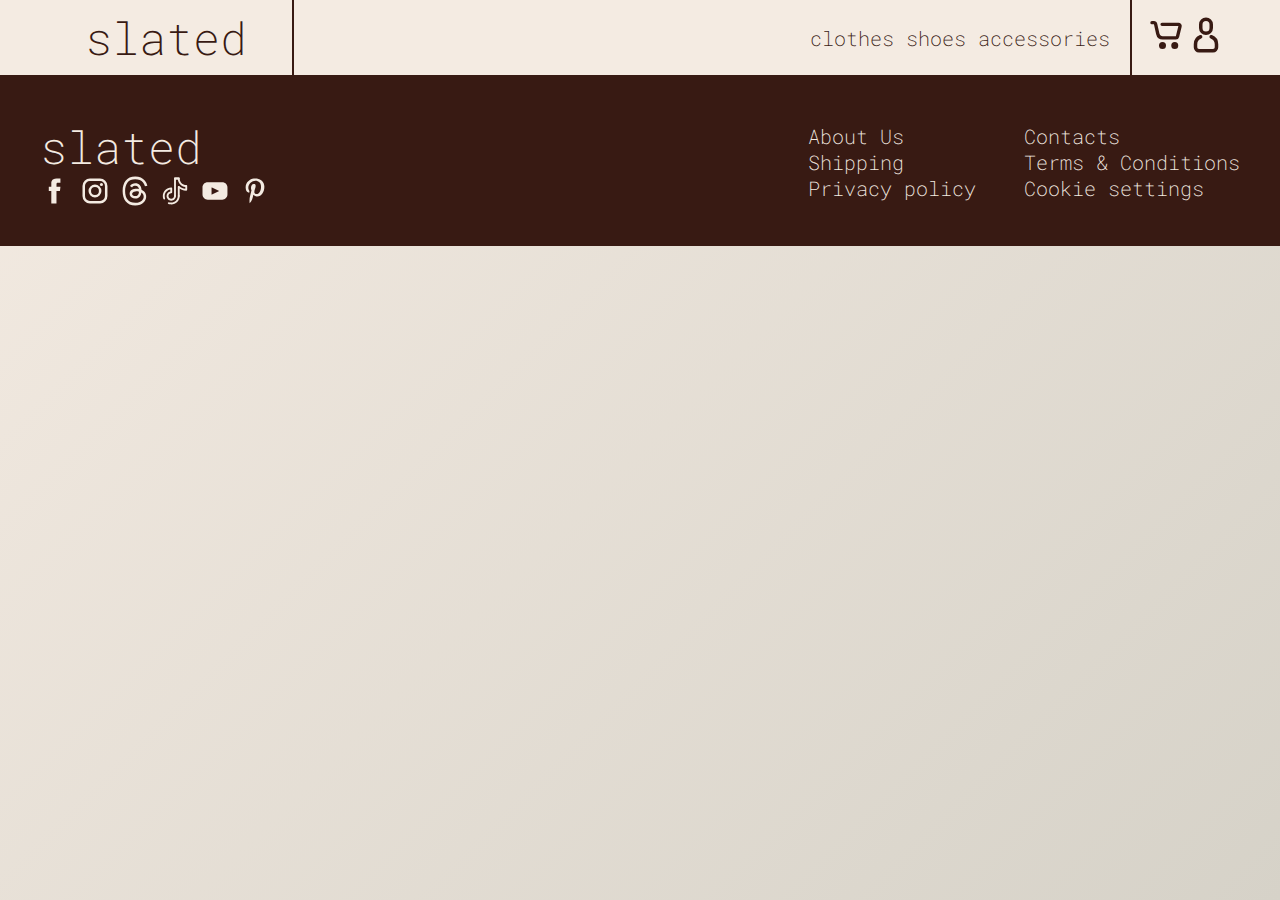
==== cart/index.html @ f183e3fe "Product view, add and update cart, cart page start" ====
<!DOCTYPE html>
<html lang="en">

<head>
    <meta charset="UTF-8">
    <meta name="viewport" content="width=device-width, initial-scale=1.0">
    <title>Slated</title>

    <!-- Base -->
    <link rel="preconnect" href="https://fonts.googleapis.com">
    <link rel="preconnect" href="https://fonts.gstatic.com" crossorigin>
    <link href="https://fonts.googleapis.com/css2?family=Roboto+Mono:wght@100;200;400&display=swap" rel="stylesheet">
    <link rel="stylesheet" href="./../style/pages/style.css">

</head>

<body>
    <div class="background-gradient"></div>
    <header>
        <div class="container">
            <a href="./../" class="h1">
                slated
            </a>
            <nav>
                <ul>
                    <li>
                        <a href="./../products/?category=1,2">
                            Clothes
                        </a>
                    </li>
                    <li>
                        <a href="./../products/?category=3">
                            Shoes
                        </a>
                    </li>
                    <li>
                        <a href="./../products/?category=4">
                            Accessories
                        </a>
                    </li>

                </ul>
            </nav>
            <nav>
                <ul>
                    <li>
                        <a class="cart" href="#">
                            <svg class="shopping-cart" xmlns="http://www.w3.org/2000/svg" viewBox="-3 -4 24 24"
                                width="28" fill="currentColor">
                                <path
                                    d="M7 16a2 2 0 1 1 0-4 2 2 0 0 1 0 4zm7 0a2 2 0 1 1 0-4 2 2 0 0 1 0 4zM.962 1.923A.962.962 0 0 1 .962 0h1.151c.902 0 1.682.626 1.878 1.506l1.253 5.642c.196.88.976 1.506 1.878 1.506h7.512l1.442-5.77H6.731a.962.962 0 0 1 0-1.922h9.345a1.923 1.923 0 0 1 1.866 2.39L16.5 9.12a1.923 1.923 0 0 1-1.866 1.457H7.122a3.846 3.846 0 0 1-3.755-3.012L2.113 1.923H.962z">
                                </path>
                            </svg>
                        </a>
                    </li>
                    <li>
                        <a href="./">

                            <svg xmlns="http://www.w3.org/2000/svg" viewBox="-5 -2 24 24" width="28"
                                fill="currentColor">
                                <path
                                    d="M3.534 10.07a1 1 0 1 1 .733 1.86A3.579 3.579 0 0 0 2 15.26V17a1 1 0 0 0 1 1h8a1 1 0 0 0 1-1v-1.647a3.658 3.658 0 0 0-2.356-3.419 1 1 0 1 1 .712-1.868A5.658 5.658 0 0 1 14 15.353V17a3 3 0 0 1-3 3H3a3 3 0 0 1-3-3v-1.74a5.579 5.579 0 0 1 3.534-5.19zM7 0a4 4 0 0 1 4 4v2a4 4 0 1 1-8 0V4a4 4 0 0 1 4-4zm0 2a2 2 0 0 0-2 2v2a2 2 0 1 0 4 0V4a2 2 0 0 0-2-2z">
                                </path>
                            </svg>
                        </a>
                    </li>
                </ul>
            </nav>
            <div style="text-align: center;">
                <button id="burger-btn" class="burger-btn" href="">
                    <svg xmlns="http://www.w3.org/2000/svg" viewBox="-5 -7 24 24" width="28" fill="currentColor">
                        <path
                            d="M1 0h12a1 1 0 0 1 0 2H1a1 1 0 1 1 0-2zm0 8h12a1 1 0 0 1 0 2H1a1 1 0 1 1 0-2zm0-4h12a1 1 0 0 1 0 2H1a1 1 0 1 1 0-2z">
                        </path>
                    </svg>
                </button>
            </div>
        </div>
    </header>
    <aside id="burger-menu" class="burger-menu">
        <div class="container">
            <nav>
                <ul>
                    <li>
                        <a href="./../products/?category=1,2">
                            Clothes
                        </a>
                    </li>
                    <li>
                        <a href="./../products/?category=3">
                            Shoes
                        </a>
                    </li>
                    <li>
                        <a href="./../products/?category=4">
                            Accessories
                        </a>
                    </li>

                </ul>
            </nav>
            <nav>
                <ul>
                    <li>
                        <a class="cart" href="#">
                            <svg class="shopping-cart" xmlns="http://www.w3.org/2000/svg" viewBox="-3 -4 24 24"
                                width="28" fill="currentColor">
                                <path
                                    d="M7 16a2 2 0 1 1 0-4 2 2 0 0 1 0 4zm7 0a2 2 0 1 1 0-4 2 2 0 0 1 0 4zM.962 1.923A.962.962 0 0 1 .962 0h1.151c.902 0 1.682.626 1.878 1.506l1.253 5.642c.196.88.976 1.506 1.878 1.506h7.512l1.442-5.77H6.731a.962.962 0 0 1 0-1.922h9.345a1.923 1.923 0 0 1 1.866 2.39L16.5 9.12a1.923 1.923 0 0 1-1.866 1.457H7.122a3.846 3.846 0 0 1-3.755-3.012L2.113 1.923H.962z">
                                </path>
                            </svg>
                        </a>
                    </li>
                    <li>
                        <a href="./">

                            <svg xmlns="http://www.w3.org/2000/svg" viewBox="-5 -2 24 24" width="28"
                                fill="currentColor">
                                <path
                                    d="M3.534 10.07a1 1 0 1 1 .733 1.86A3.579 3.579 0 0 0 2 15.26V17a1 1 0 0 0 1 1h8a1 1 0 0 0 1-1v-1.647a3.658 3.658 0 0 0-2.356-3.419 1 1 0 1 1 .712-1.868A5.658 5.658 0 0 1 14 15.353V17a3 3 0 0 1-3 3H3a3 3 0 0 1-3-3v-1.74a5.579 5.579 0 0 1 3.534-5.19zM7 0a4 4 0 0 1 4 4v2a4 4 0 1 1-8 0V4a4 4 0 0 1 4-4zm0 2a2 2 0 0 0-2 2v2a2 2 0 1 0 4 0V4a2 2 0 0 0-2-2z">
                                </path>
                            </svg>
                        </a>
                    </li>
                </ul>
            </nav>
        </div>
    </aside>
    <main>
    </main>
    <footer>
        <div class="container row center">
            <section>
                <span class="h1">slated</span>
                <nav>
                    <ul class="socials">
                        <li><a href="#"><img src="./../assets/icons/socials/facebook.svg" alt=""></a></li>
                        <li><a href="#"><img src="./../assets/icons/socials/instagram.svg" alt=""></a></li>
                        <li><a href="#"><img src="./../assets/icons/socials/threads.svg" alt=""></a></li>
                        <li><a href="#"><img src="./../assets/icons/socials/tiktok.svg" alt=""></a></li>
                        <li><a href="#"><img src="./../assets/icons/socials/youtube.svg" alt=""></a></li>
                        <li><a href="#"><img src="./../assets/icons/socials/pinterest.svg" alt=""></a></li>
                    </ul>
                </nav>
            </section>
            <nav>
                <ul class="grid">
                    <li><a class="invert" href="#">About Us</a></li>
                    <li><a class="invert" href="#">Contacts</a></li>
                    <li><a class="invert" href="#">Shipping</a></li>
                    <li><a class="invert" href="#">Terms & Conditions</a></li>
                    <li><a class="invert" href="#">Privacy policy</a></li>
                    <li><a class="invert" href="#">Cookie settings</a></li>
                </ul>
            </nav>
        </div>
    </footer>
    <script src="./../js/burgerMenu.js"></script>
    <script type="module" src="./../js/cartManager.js"></script>
</body>

</html>
---- style/pages/style.css ----
.container {
  max-width: 1200px;
  margin: 0 auto;
  width: 100%;
}
.container.row {
  display: flex;
  flex-direction: row;
}
.container.center {
  justify-content: space-between;
  align-items: center;
}

.background-gradient {
  position: fixed;
  height: 100%;
  width: 100%;
  z-index: -10;
  background: #f4ebe2;
  background: linear-gradient(135deg, rgb(244, 235, 226) 0%, rgb(214, 210, 200) 100%);
}

.h1,
.h2,
.h3 {
  margin: 0;
  font-weight: 200;
}

.h1 {
  font-size: 2.25em;
}

.h2 {
  font-size: 1.75em;
  font-weight: 400;
}

.h3 {
  font-size: 1.25em;
}

a {
  text-decoration: none;
  color: #381A13;
}
a:hover {
  color: #664f35;
}
a.invert {
  color: #f4ebe2;
}
a.invert:hover {
  color: #664f35;
  filter: brightness(200%);
}

.m-1 {
  margin: 1em;
}

.mx-1 {
  margin: 0 1em;
}

.my-1 {
  margin: 1em 0;
}

.m-2 {
  margin: 2em;
}

.mx-2 {
  margin: 0 2em;
}

.my-2 {
  margin: 2em 0;
}

.m-3 {
  margin: 3em;
}

.mx-3 {
  margin: 0 3em;
}

.my-3 {
  margin: 3em 0;
}

.m-4 {
  margin: 4em;
}

.mx-4 {
  margin: 0 4em;
}

.my-4 {
  margin: 4em 0;
}

.m-5 {
  margin: 5em;
}

.mx-5 {
  margin: 0 5em;
}

.my-5 {
  margin: 5em 0;
}

.m-6 {
  margin: 6em;
}

.mx-6 {
  margin: 0 6em;
}

.my-6 {
  margin: 6em 0;
}

.m-7 {
  margin: 7em;
}

.mx-7 {
  margin: 0 7em;
}

.my-7 {
  margin: 7em 0;
}

.m-8 {
  margin: 8em;
}

.mx-8 {
  margin: 0 8em;
}

.my-8 {
  margin: 8em 0;
}

.m-9 {
  margin: 9em;
}

.mx-9 {
  margin: 0 9em;
}

.my-9 {
  margin: 9em 0;
}

.m-10 {
  margin: 10em;
}

.mx-10 {
  margin: 0 10em;
}

.my-10 {
  margin: 10em 0;
}

.burger-btn {
  background-color: transparent;
  border: none;
  width: -moz-fit-content;
  width: fit-content;
}
.burger-btn:hover {
  cursor: pointer;
}

aside.burger-menu {
  position: fixed;
  display: none;
  background-color: #381A13;
  height: 100dvh;
  width: 100%;
  z-index: 1;
  left: -100%;
  transition-property: left;
  transition-duration: 300ms;
}
aside.burger-menu nav ul {
  font-size: 2em;
  padding: 0;
  margin: 1em 0 0 0;
  list-style-type: none;
  text-align: center;
}
aside.burger-menu nav:last-of-type ul {
  display: flex;
  justify-content: center;
}
aside.burger-menu nav:last-of-type ul svg {
  scale: 3;
  margin: 1em;
}
aside.burger-menu nav a {
  color: #f4ebe2;
}
aside.burger-menu.active {
  left: 0;
}
@media screen and (max-width: 768px) {
  aside.burger-menu {
    display: block;
  }
}

.cart {
  position: relative;
}
.cart .cart-counter {
  position: absolute;
  display: flex;
  justify-content: center;
  align-items: center;
  top: -20px;
  right: 0;
  background-color: #381A13;
  color: #f4ebe2;
  height: 25px;
  width: 25px;
  border-radius: 100%;
}

header {
  position: sticky;
  top: 0;
  z-index: 1;
  background-color: #f4ebe2;
  width: 100%;
  border-bottom: solid 2px #381A13;
  text-transform: lowercase;
}
header ul {
  list-style: none;
  margin: 0;
  padding: 0;
}
header ul li {
  display: inline;
}
header svg {
  scale: 1.5;
}
header .container {
  height: 75px;
  display: grid;
  grid-template-columns: auto 1fr auto;
  justify-items: center;
  align-items: center;
}
header .container > * {
  min-width: 100px;
  display: flex;
  justify-content: center;
  align-items: center;
  padding: 0 1em;
}
header .container > *:nth-child(2) {
  width: 100%;
  height: 100%;
  border-left: solid 2px #381A13;
  border-right: solid 2px #381A13;
  justify-content: end;
}
header .container > *:last-child {
  display: none;
}
@media screen and (max-width: 768px) {
  header .container > *:last-child {
    display: block;
    grid-column-start: 3;
    grid-column-end: 4;
  }
  header .container > *:not(:last-child, :first-child) {
    display: none;
  }
}

footer {
  background-color: #381A13;
  color: #f4ebe2;
  padding: 2em;
}
@media screen and (max-width: 992px) {
  footer {
    padding: 2em 0;
  }
  footer > div.container.row {
    flex-direction: column;
    text-align: center;
    gap: 2em;
  }
}
@media screen and (max-width: 768px) {
  footer ul.grid {
    grid-template-columns: 1fr;
    row-gap: 1em;
  }
}
footer nav ul {
  margin: 0;
  padding: 0;
  list-style-type: none;
  display: flex;
}
footer nav ul img {
  display: block;
  height: 30px;
}
footer .socials {
  gap: 0.5em;
}
footer .grid {
  display: grid;
  grid-template-columns: repeat(2, 1fr);
}

*,
::before,
*::after {
  box-sizing: border-box;
}

:root {
  font: 200 20px "Roboto Mono", monospace;
  color: #381A13;
  overscroll-behavior: none;
  height: 100%;
}

body {
  position: relative;
  margin: 0;
  min-height: 100dvh;
}

header {
  flex: 0;
}

main {
  flex: 1;
  display: flex;
  justify-content: center;
  align-items: center;
}

footer {
  flex: 0;
}/*# sourceMappingURL=style.css.map */
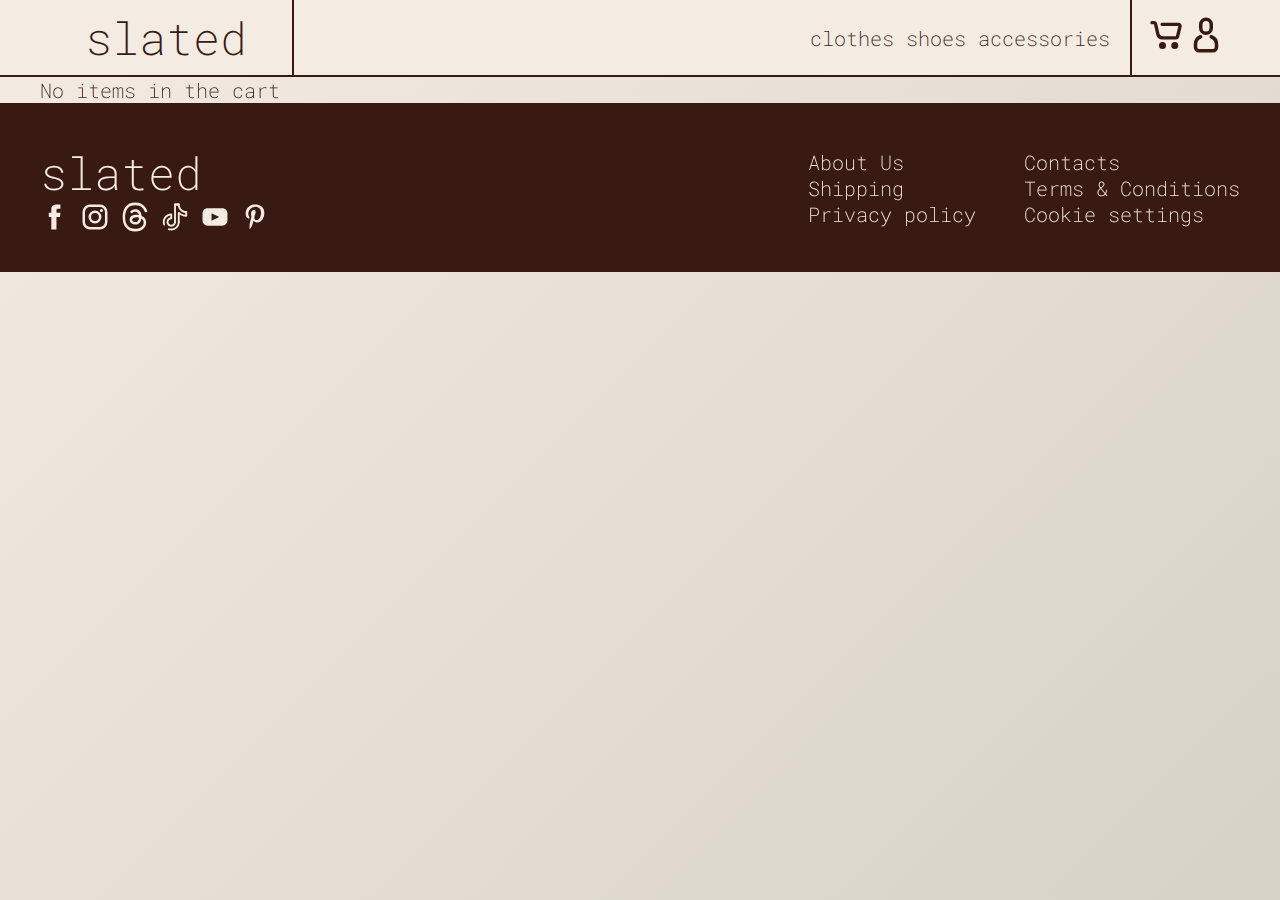
==== commit fec10312: "Working purchase page" ====
--- a/cart/index.html
+++ b/cart/index.html
@@ -10,6 +10,8 @@
     <link rel="preconnect" href="https://fonts.googleapis.com">
     <link rel="preconnect" href="https://fonts.gstatic.com" crossorigin>
     <link href="https://fonts.googleapis.com/css2?family=Roboto+Mono:wght@100;200;400&display=swap" rel="stylesheet">
+    
+    <link rel="stylesheet" href="./../style/pages/cart/cartPage.css">
     <link rel="stylesheet" href="./../style/pages/style.css">
 
 </head>
@@ -127,6 +129,9 @@
         </div>
     </aside>
     <main>
+        <div id="card-container" class="container">
+            Getting cart items
+        </div>
     </main>
     <footer>
         <div class="container row center">
@@ -156,6 +161,7 @@
         </div>
     </footer>
     <script src="./../js/burgerMenu.js"></script>
+    <script type="module" src="./../js/cartPage.js"> </script>
     <script type="module" src="./../js/cartManager.js"></script>
 </body>
 
--- a/style/pages/cart/cartPage.css
+++ b/style/pages/cart/cartPage.css
@@ -0,0 +1,28 @@
+table {
+  margin: 0 auto;
+  border-collapse: collapse;
+}
+table td, table th {
+  border-bottom: solid 2px #381A13;
+  text-align: center;
+}
+table td {
+  padding: 1em;
+  height: 100px;
+}
+table img {
+  display: block;
+  height: 100px;
+  width: 100px;
+  -o-object-fit: cover;
+     object-fit: cover;
+}
+
+.container > div {
+  display: flex;
+  flex-direction: column;
+  justify-content: center;
+  align-items: center;
+  margin: 4em;
+  gap: 2em;
+}/*# sourceMappingURL=cartPage.css.map */--- a/style/pages/style.css
+++ b/style/pages/style.css
@@ -176,14 +176,17 @@
   margin: 10em 0;
 }
 
-.burger-btn {
+button.burger-btn {
   background-color: transparent;
+  color: #381A13;
   border: none;
   width: -moz-fit-content;
   width: fit-content;
 }
-.burger-btn:hover {
+button.burger-btn:hover {
   cursor: pointer;
+  background-color: transparent;
+  color: #8f5141;
 }
 
 aside.burger-menu {
@@ -241,6 +244,18 @@
   border-radius: 100%;
 }
 
+button {
+  background-color: #381A13;
+  color: #f4ebe2;
+  font-size: 1rem;
+  border: none;
+  padding: 0.5em 1em;
+}
+button:hover {
+  background-color: #582d24;
+  cursor: pointer;
+}
+
 header {
   position: sticky;
   top: 0;
@@ -351,7 +366,7 @@
 body {
   position: relative;
   margin: 0;
-  min-height: 100dvh;
+  height: 100vh;
 }
 
 header {
